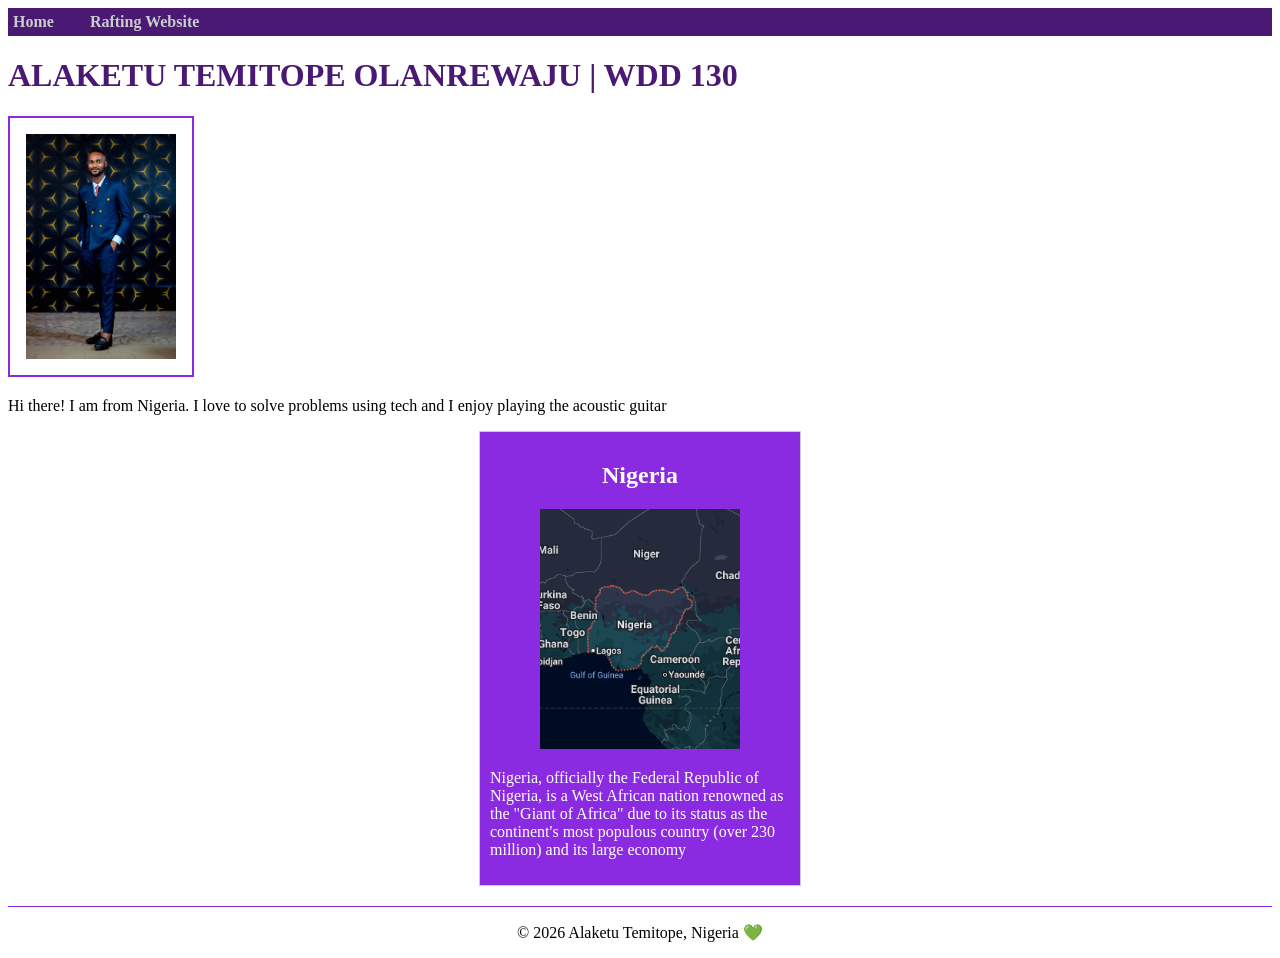
==== index.html @ 1b015a75 "made css correction" ====
<!doctype html>
<html lang="en">
  <head>
    <meta charset="UTF-8" />
    <meta name="viewport" content="width=device-width, initial-scale=1.0" />
    <title>ALAKETU TEMITOPE OLANREWAJU | WDD 130</title>
    <meta
      name="description"
      content="Alaketu Temitope, WDD 130, TO edit my page
              This is just a practice page to edit and make changes to my page as I learn HTML and CSS"
    />
    <meta name="author" content="Alaketu Temitope (Wealth_Studio)" />
    <link rel="stylesheet" href="styles/styles.css" />
  </head>
  <body>
    <header>
      <nav>
        <a href="#">Home</a>
        <a href="wwr/">Rafting Website</a>
      </nav>
    </header>
    <main>
      <h1>ALAKETU TEMITOPE OLANREWAJU | WDD 130</h1>
      <img src="images/profile/profile.jpg" alt="temitope-image" width="200" />
      <p>
        Hi there! I am from Nigeria. I love to solve problems using tech and I
        enjoy playing the acoustic guitar
      </p>
    </main>

    <aside>
      <h2>Nigeria</h2>
      <img src="images/nigeria-map.png" alt="Nigeria-map" width="200" />
      <p>
        Nigeria, officially the Federal Republic of Nigeria, is a West African
        nation renowned as the "Giant of Africa" due to its status as the
        continent's most populous country (over 230 million) and its large
        economy
      </p>
    </aside>
    <footer>
      <p>&copy; 2026 Alaketu Temitope, Nigeria 💚</p>
    </footer>
  </body>
</html>
---- styles/styles.css ----
main {
  max-width: 840px;
  box-shadow: 5px, 5px, 5px, 50px, rgba(0, 0, 0,0.7);
}

main img {
    width: 150px;
    height: auto;
    border: 2px solid blueviolet;
    padding: 1rem;
    box-shadow: 5px, 5px, 5px, 50px, rgba(0, 0, 0,0.7);
}

nav {
  background-color: rgb(73, 25, 116);
  padding: 1rem;
  display: block;
  box-shadow: 2px, 3px, black;
  padding: 5px;
}

nav a {
  padding-right: 2rem;
  color: #ccc;
  text-decoration: none;
  font-weight: bolder;
}

aside {
  width: 300px;
  margin: auto;
  border: 1px solid #ccc;
  background-color: blueviolet;
  color: white;
  text-align: center;
  padding: 10px;
}

aside img {
    width: 200px;
    height: auto;
}

aside p{
    text-align: left;
}



p {
  padding: 0;
}

h1 {
    color: rgb(73, 25, 116);
}

footer {
  margin-top: 20px;
  border-top: solid 1px blueviolet;
  text-align: center;
}
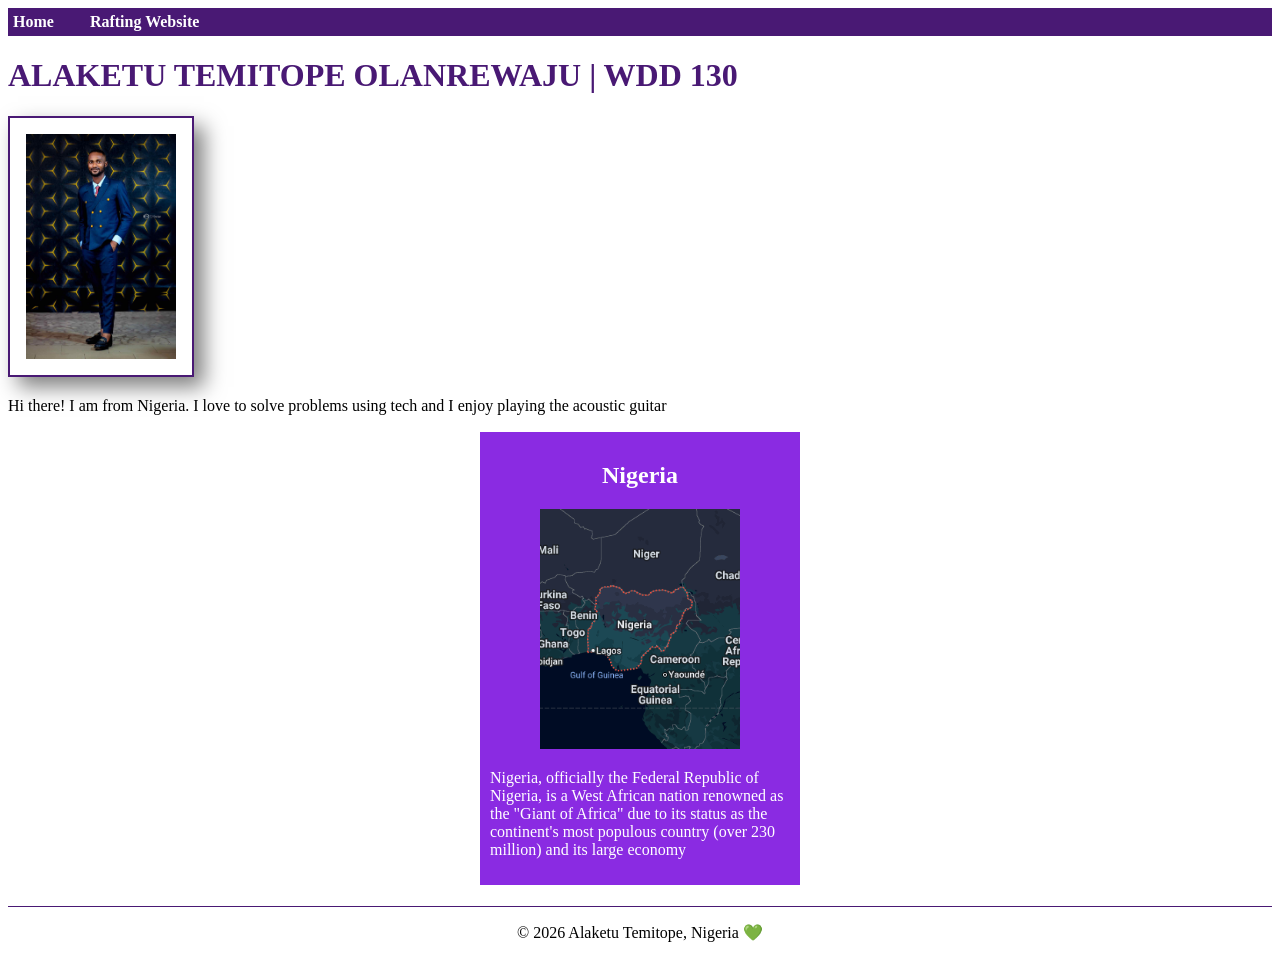
==== commit 4825bad6: "linked index to about us" ====
--- a/index.html
+++ b/index.html
@@ -16,7 +16,7 @@
     <header>
       <nav>
         <a href="#">Home</a>
-        <a href="wwr/">Rafting Website</a>
+        <a href="wwr/about.html">Rafting Website</a>
       </nav>
     </header>
     <main>
--- a/styles/styles.css
+++ b/styles/styles.css
@@ -1,27 +1,36 @@
+:root {
+  --background-color: #8a2be2;
+  --deep-gb-color: #491974;
+  --text-color: #272529;
+  --text-font: "poppins", Helvetica, sans-serif;
+  --box-shadow: 10px 10px 20px rgba(0, 0, 0, 0.5);
+  --neutral-black: #000000;
+  --neutral-white: #ffffff;
+}
+
 main {
   max-width: 840px;
-  box-shadow: 5px, 5px, 5px, 50px, rgba(0, 0, 0,0.7);
 }
 
 main img {
-    width: 150px;
-    height: auto;
-    border: 2px solid blueviolet;
-    padding: 1rem;
-    box-shadow: 5px, 5px, 5px, 50px, rgba(0, 0, 0,0.7);
+  width: 150px;
+  height: auto;
+  border: 2px solid var(--deep-gb-color);
+  padding: 1rem;
+  box-shadow: var(--box-shadow);
 }
 
 nav {
-  background-color: rgb(73, 25, 116);
+  background-color: var(--deep-gb-color);
   padding: 1rem;
   display: block;
-  box-shadow: 2px, 3px, black;
+  box-shadow: 2px, 3px, var(--neutral-black);
   padding: 5px;
 }
 
 nav a {
   padding-right: 2rem;
-  color: #ccc;
+  color: var(--neutral-white);
   text-decoration: none;
   font-weight: bolder;
 }
@@ -29,34 +38,32 @@
 aside {
   width: 300px;
   margin: auto;
-  border: 1px solid #ccc;
-  background-color: blueviolet;
-  color: white;
+  border: 1px solid var(--neutral-white);
+  background-color: var(--background-color);
+  color: var(--neutral-white);
   text-align: center;
   padding: 10px;
 }
 
 aside img {
-    width: 200px;
-    height: auto;
+  width: 200px;
+  height: auto;
 }
 
-aside p{
-    text-align: left;
+aside p {
+  text-align: left;
 }
-
-
 
 p {
   padding: 0;
 }
 
 h1 {
-    color: rgb(73, 25, 116);
+  color: var(--deep-gb-color);
 }
 
 footer {
   margin-top: 20px;
-  border-top: solid 1px blueviolet;
+  border-top: solid 1px var(--deep-gb-color);
   text-align: center;
 }
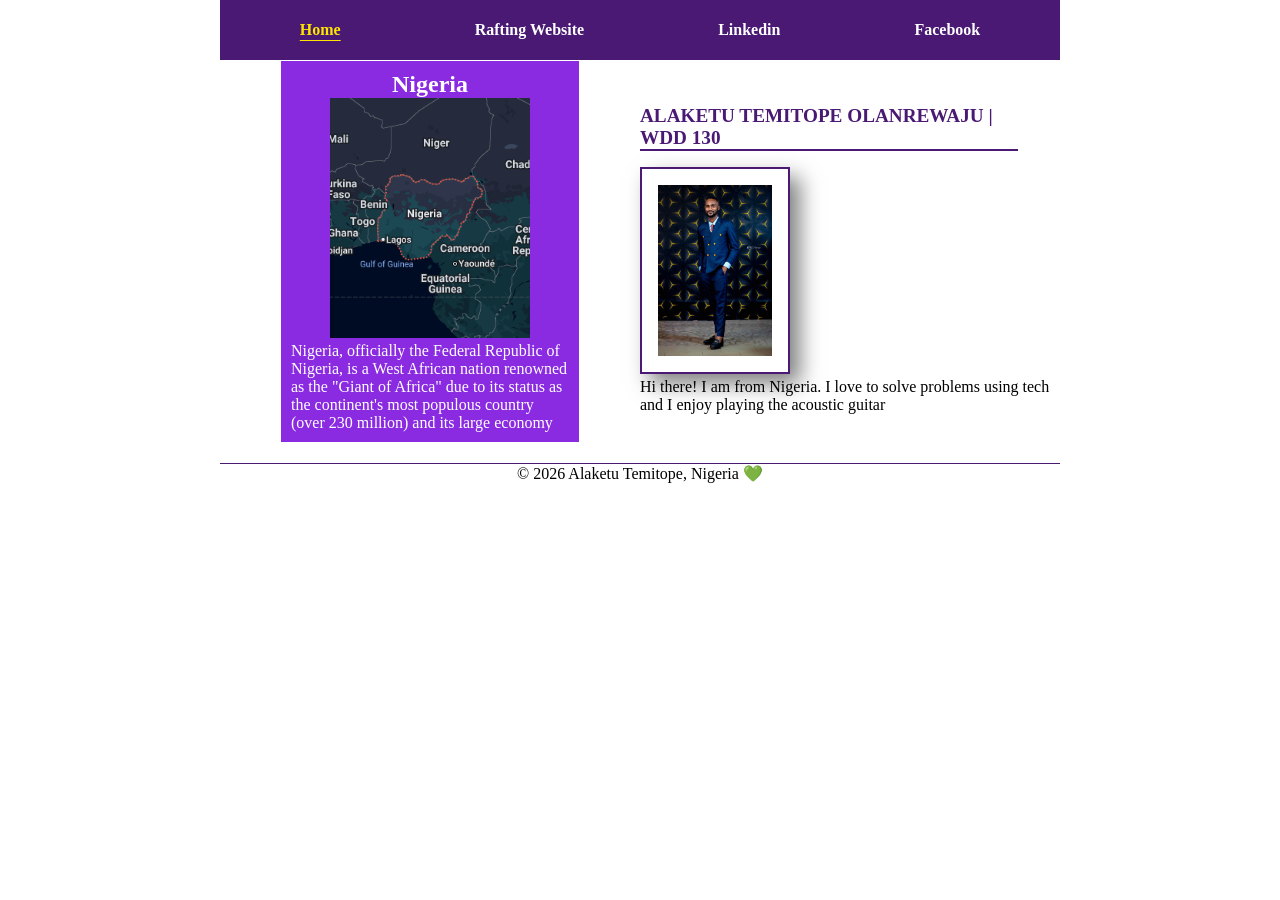
==== commit e0fab939: "enhanced homepage" ====
--- a/index.html
+++ b/index.html
@@ -15,11 +15,15 @@
   <body>
     <header>
       <nav>
-        <a href="#">Home</a>
+        <a class="active" href="# ">Home</a>
         <a href="wwr/about.html">Rafting Website</a>
+        <a href="www.linkedin.com">Linkedin</a>
+        <a href="www.facebook.com">Facebook</a>
       </nav>
     </header>
-    <main>
+
+    <div class="grid">
+          <main>
       <h1>ALAKETU TEMITOPE OLANREWAJU | WDD 130</h1>
       <img src="images/profile/profile.jpg" alt="temitope-image" width="200" />
       <p>
@@ -28,7 +32,7 @@
       </p>
     </main>
 
-    <aside>
+    <aside class="switch">
       <h2>Nigeria</h2>
       <img src="images/nigeria-map.png" alt="Nigeria-map" width="200" />
       <p>
@@ -38,6 +42,8 @@
         economy
       </p>
     </aside>
+    </div>
+
     <footer>
       <p>&copy; 2026 Alaketu Temitope, Nigeria 💚</p>
     </footer>
--- a/styles/styles.css
+++ b/styles/styles.css
@@ -1,6 +1,7 @@
 :root {
   --background-color: #8a2be2;
   --deep-gb-color: #491974;
+  --active: rgb(255, 230, 0);
   --text-color: #272529;
   --text-font: "poppins", Helvetica, sans-serif;
   --box-shadow: 10px 10px 20px rgba(0, 0, 0, 0.5);
@@ -8,8 +9,19 @@
   --neutral-white: #ffffff;
 }
 
+*{
+  padding: 0;
+  margin: 0;
+  box-sizing: border-box;
+}
+
+header, main, footer, .grid {
+  max-width: 840px;
+  margin: 0 auto;
+}
+
 main {
-  max-width: 840px;
+  
 }
 
 main img {
@@ -22,17 +34,39 @@
 
 nav {
   background-color: var(--deep-gb-color);
-  padding: 1rem;
+  padding: 0.8rem;
   display: block;
   box-shadow: 2px, 3px, var(--neutral-black);
-  padding: 5px;
+  display: flex;
+  justify-content: space-around;
+  align-items: center;
 }
 
+p {
+  padding: 0;
+}
+
+h1 {
+  color: var(--deep-gb-color);
+  border-bottom: solid 2px var(--deep-gb-color);
+  width: 90%;
+  margin: 1rem 0;
+  font-size: 1.2rem;
+}
+
+
 nav a {
-  padding-right: 2rem;
+  padding: 0.5rem;
   color: var(--neutral-white);
   text-decoration: none;
   font-weight: bolder;
+  display: block;
+}
+
+.active{
+  color: var(--active);
+  text-decoration: underline;
+  text-underline-offset: 0.3rem;
 }
 
 aside {
@@ -43,6 +77,8 @@
   color: var(--neutral-white);
   text-align: center;
   padding: 10px;
+  grid-column: 1/2;
+  grid-row: 1/2;
 }
 
 aside img {
@@ -54,13 +90,12 @@
   text-align: left;
 }
 
-p {
-  padding: 0;
+.grid{
+  display: grid;
+  grid-template-columns: repeat(2, 1fr);
+  align-items: center;
 }
 
-h1 {
-  color: var(--deep-gb-color);
-}
 
 footer {
   margin-top: 20px;
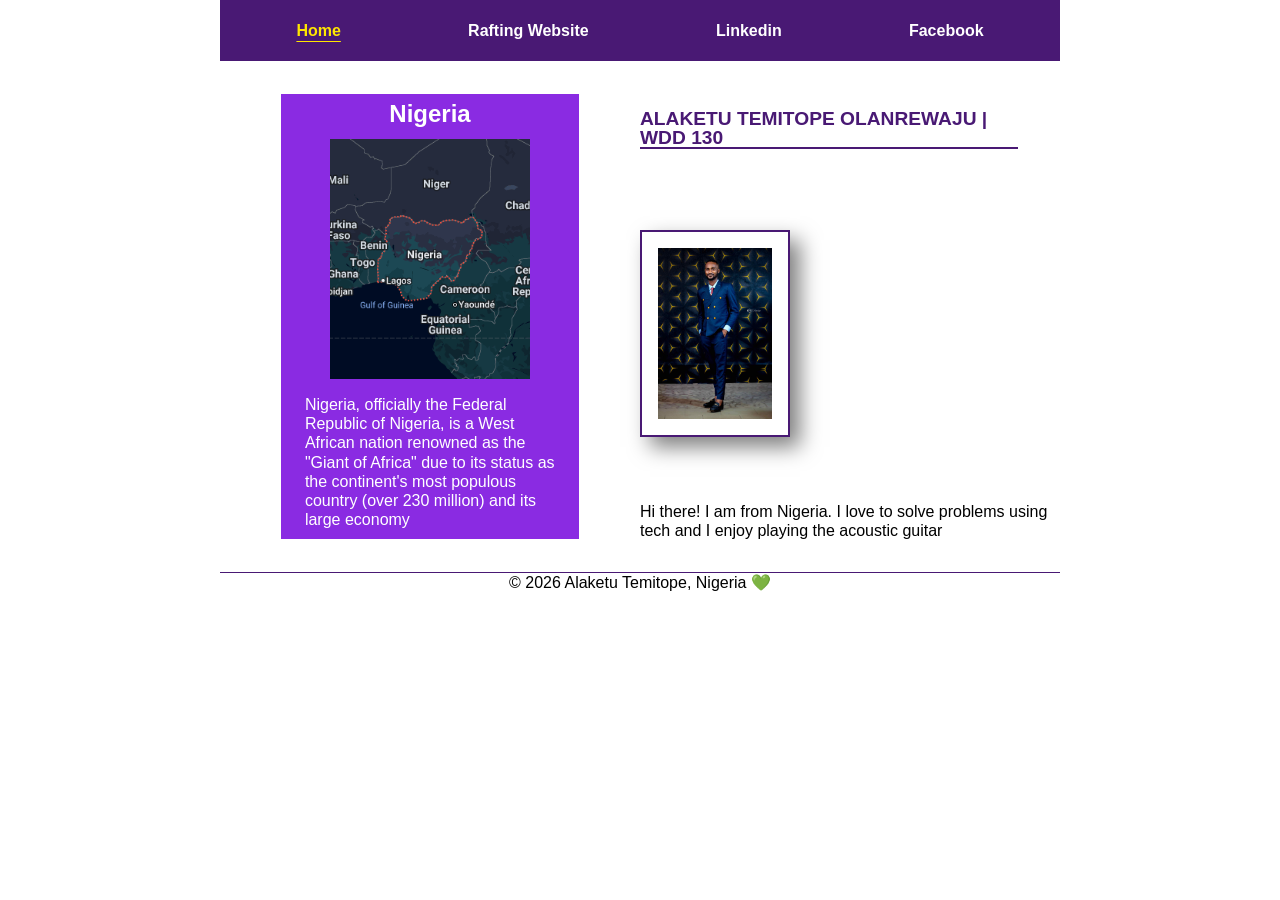
==== commit b60ee1ad: "updated enhancement to index" ====
--- a/index.html
+++ b/index.html
@@ -23,25 +23,29 @@
     </header>
 
     <div class="grid">
-          <main>
-      <h1>ALAKETU TEMITOPE OLANREWAJU | WDD 130</h1>
-      <img src="images/profile/profile.jpg" alt="temitope-image" width="200" />
-      <p>
-        Hi there! I am from Nigeria. I love to solve problems using tech and I
-        enjoy playing the acoustic guitar
-      </p>
-    </main>
+      <main>
+        <h1>ALAKETU TEMITOPE OLANREWAJU | WDD 130</h1>
+        <img
+          src="images/profile/profile.jpg"
+          alt="temitope-image"
+          width="200"
+        />
+        <p>
+          Hi there! I am from Nigeria. I love to solve problems using tech and I
+          enjoy playing the acoustic guitar
+        </p>
+      </main>
 
-    <aside class="switch">
-      <h2>Nigeria</h2>
-      <img src="images/nigeria-map.png" alt="Nigeria-map" width="200" />
-      <p>
-        Nigeria, officially the Federal Republic of Nigeria, is a West African
-        nation renowned as the "Giant of Africa" due to its status as the
-        continent's most populous country (over 230 million) and its large
-        economy
-      </p>
-    </aside>
+      <aside class="switch">
+        <h2>Nigeria</h2>
+        <img src="images/nigeria-map.png" alt="Nigeria-map" width="200" />
+        <p>
+          Nigeria, officially the Federal Republic of Nigeria, is a West African
+          nation renowned as the "Giant of Africa" due to its status as the
+          continent's most populous country (over 230 million) and its large
+          economy
+        </p>
+      </aside>
     </div>
 
     <footer>
--- a/styles/styles.css
+++ b/styles/styles.css
@@ -13,6 +13,12 @@
   padding: 0;
   margin: 0;
   box-sizing: border-box;
+}
+
+body{
+  height: 100vh;
+  font-family: var(--text-font);
+  line-height: 1.2rem;
 }
 
 header, main, footer, .grid {
@@ -44,6 +50,7 @@
 
 p {
   padding: 0;
+  font-weight: 300;
 }
 
 h1 {
@@ -79,6 +86,11 @@
   padding: 10px;
   grid-column: 1/2;
   grid-row: 1/2;
+  display: flex;
+  flex-direction: column;
+  justify-content: space-between;
+  align-items: center;
+  gap: 1rem;
 }
 
 aside img {
@@ -88,17 +100,27 @@
 
 aside p {
   text-align: left;
+  width: 90%;
 }
 
 .grid{
   display: grid;
   grid-template-columns: repeat(2, 1fr);
   align-items: center;
+  /* background-color: red; */
+  margin-top: 2rem;
+  margin-bottom: 2rem;
+}
+
+main{
+  display: flex;
+  flex-direction: column;
+  height: 100%;
+  justify-content: space-between;
 }
 
 
 footer {
-  margin-top: 20px;
   border-top: solid 1px var(--deep-gb-color);
   text-align: center;
 }
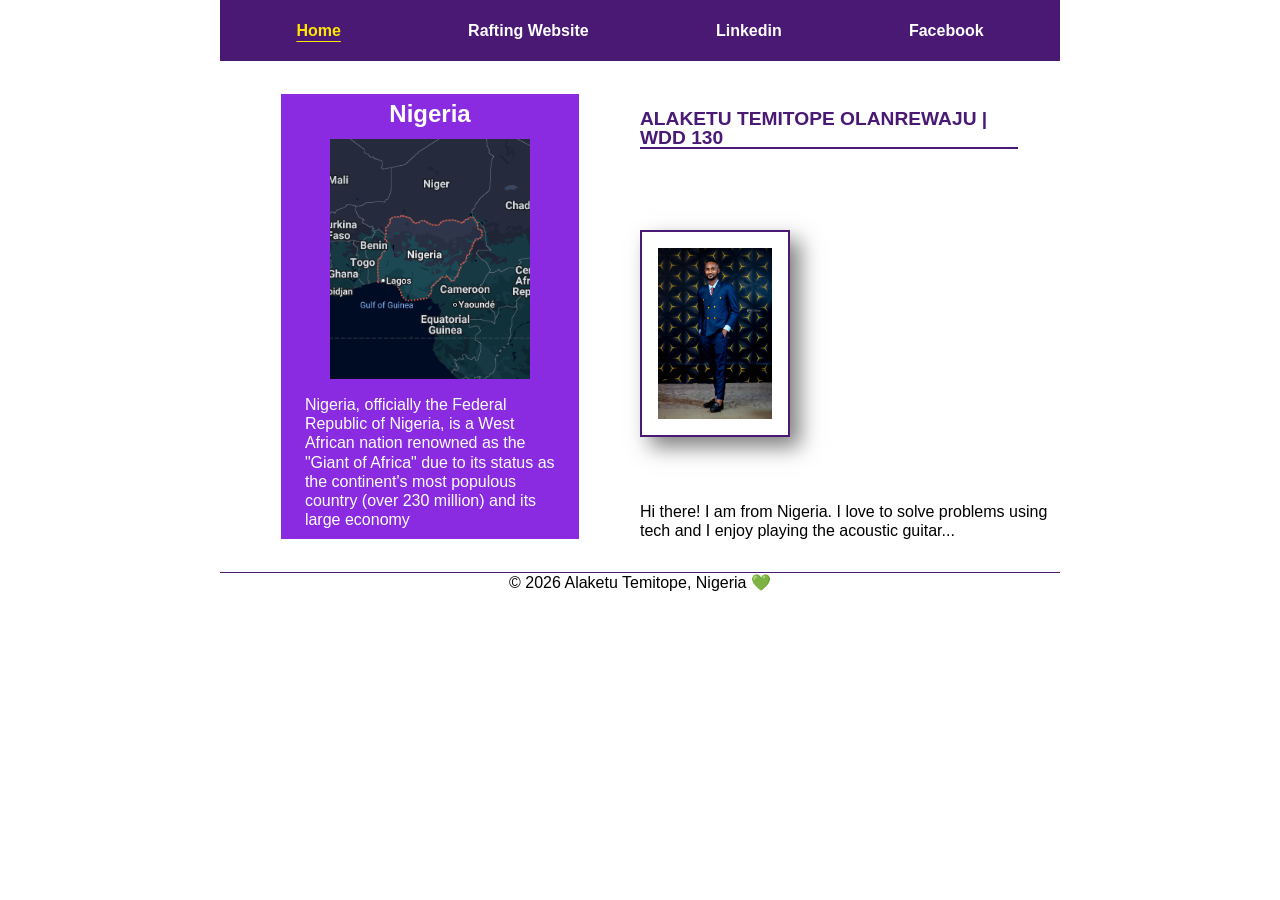
==== commit dd8ec8ae: "enhance" ====
--- a/index.html
+++ b/index.html
@@ -3,7 +3,7 @@
   <head>
     <meta charset="UTF-8" />
     <meta name="viewport" content="width=device-width, initial-scale=1.0" />
-    <title>ALAKETU TEMITOPE OLANREWAJU | WDD 130</title>
+    <title>ALAKETU TEMITOPE OLANREWAJU (WDD 130)</title>
     <meta
       name="description"
       content="Alaketu Temitope, WDD 130, TO edit my page
@@ -15,7 +15,7 @@
   <body>
     <header>
       <nav>
-        <a class="active" href="# ">Home</a>
+        <a class="active" href="index.html">Home</a>
         <a href="wwr/about.html">Rafting Website</a>
         <a href="www.linkedin.com">Linkedin</a>
         <a href="www.facebook.com">Facebook</a>
@@ -32,7 +32,7 @@
         />
         <p>
           Hi there! I am from Nigeria. I love to solve problems using tech and I
-          enjoy playing the acoustic guitar
+          enjoy playing the acoustic guitar...
         </p>
       </main>
 
